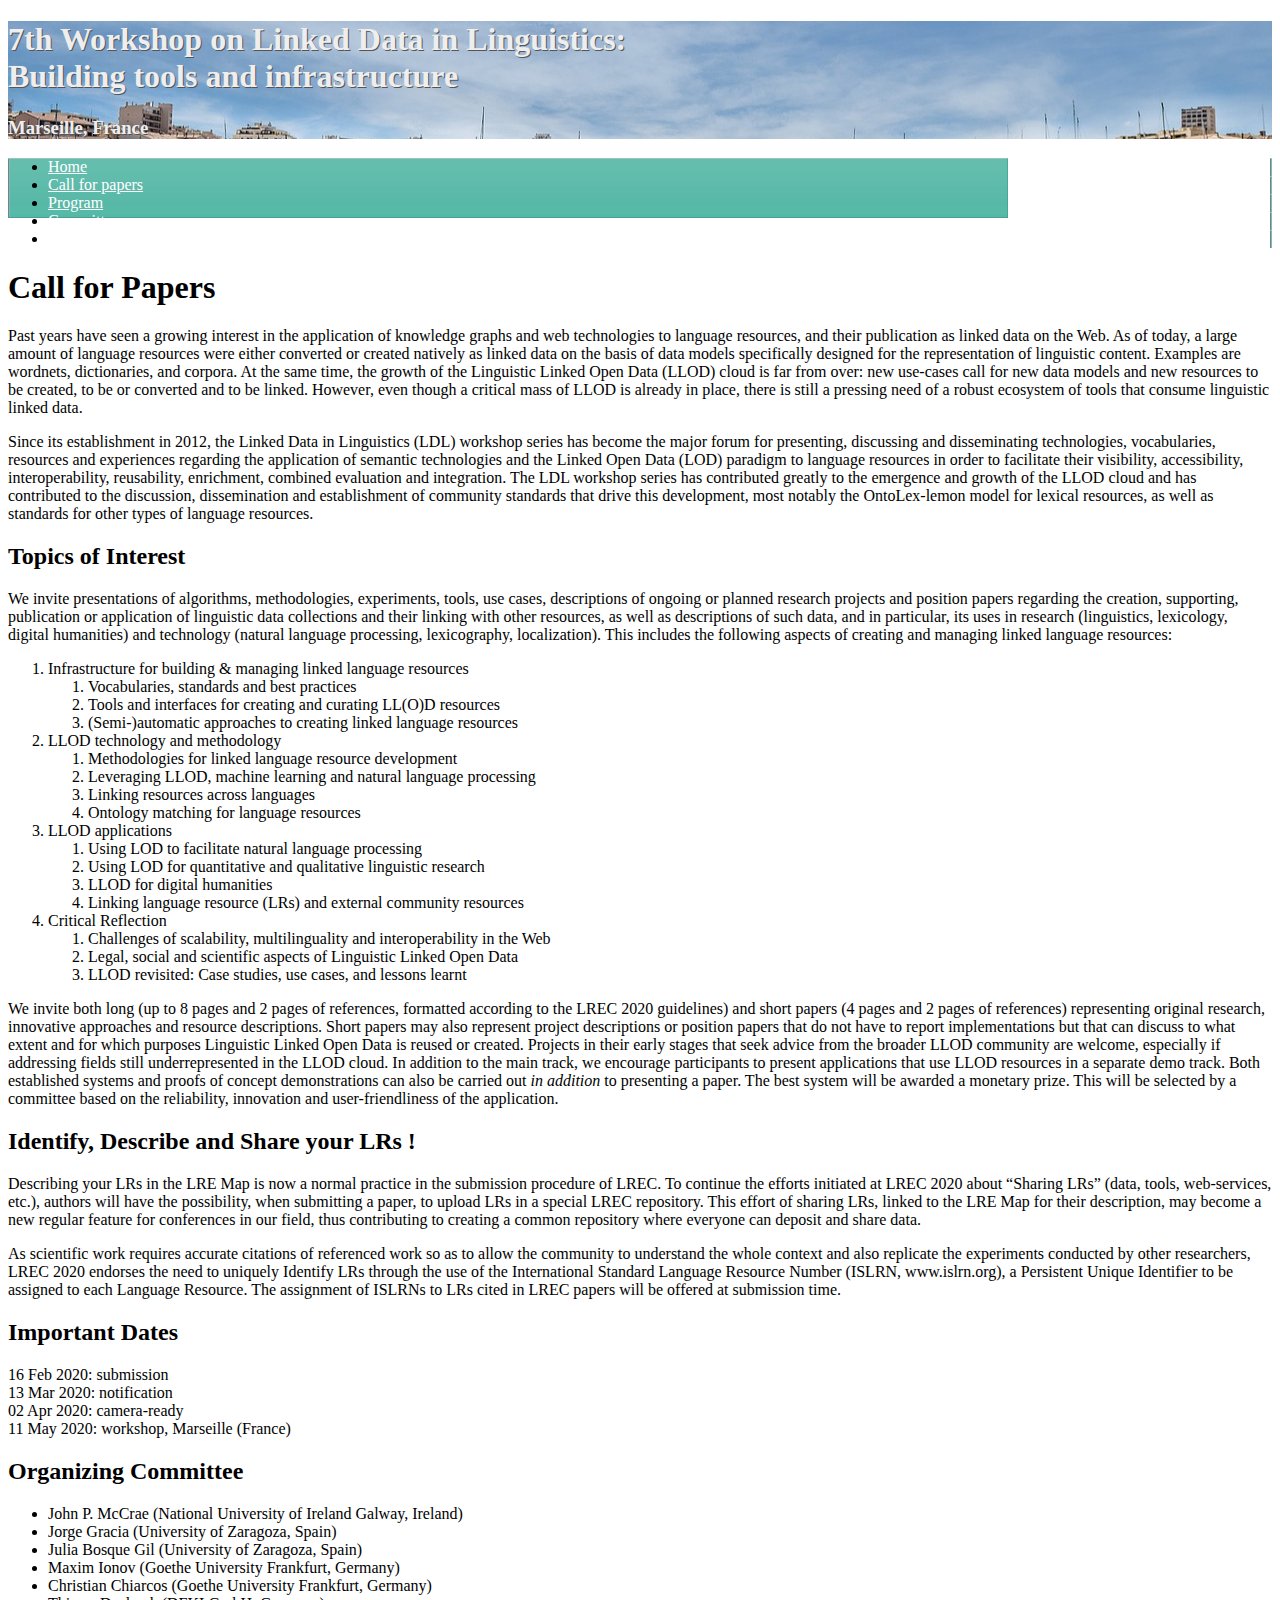
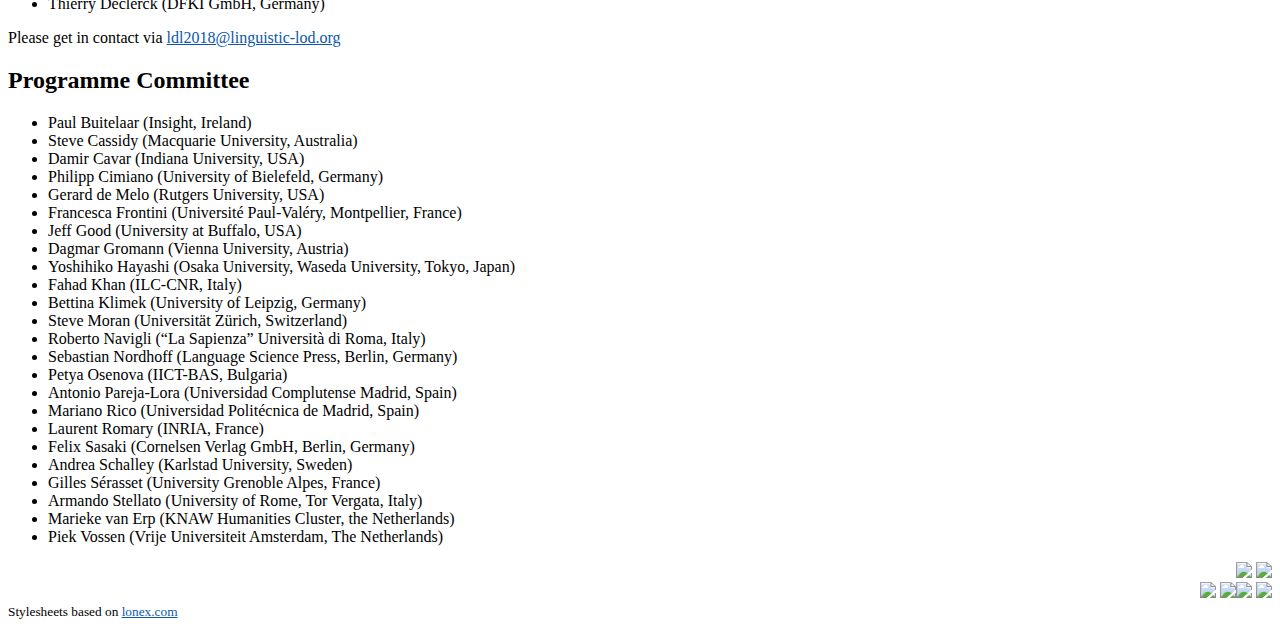
==== cfp.html @ 4725ba76 "Update website to be ready" ====
<!DOCTYPE html>
<html lang="en">
<head>
<meta http-equiv="Content-Type" content="text/html; charset=utf-8">
<link rel="stylesheet" href="css/template.css" type="text/css" />
<link rel="stylesheet" href="css/blue.css" type="text/css" />
<title>7th Workshop on Linked Data in Linguistics</title>
</head>

<body>

<div id="wrapper_fixed1">
    <div id="wrapper_shadow">
        <div id="wrapper_fixed">
            <!-- start header -->
            <div id="header">
                <div id="title"><h1>7th Workshop on Linked Data in Linguistics: <br>Building tools and infrastructure</h1>
                    <h3>Marseille, France</h3>
                </div>
                <!--<div id="search">
            <jdoc:include type="modules" name="position-0" />
        </div>-->
            </div>
            <div id="topnavi">
                <ul>
                    <li class="top_navi"><a href="index.html" class="top_navi">Home</a></li>
                    <li class="top_navi"><a href="cfp.html" class="top_navi">Call for papers</a></li>
                    <li class="top_navi"><a href="program.html" class="top_navi">Program</a></li>
                    <li class="top_navi"><a href="committee.html" class="top_navi">Committee</a></li>
                    <li class="top_navi"><a href="register.html" class="top_navi">Register</a></li>
                </ul>
            </div>
            <!-- end top menu.  -->
            <div id="main">
                <div id="maincol0">
                    <h1>Call for Papers</h1>

<p>Past years have seen a growing interest in the application of knowledge graphs and web technologies to language resources, and their publication as linked data on the Web. As of today, a large amount of language resources were either converted or created natively as linked data on the basis of data models specifically designed for the representation of linguistic content. Examples are wordnets, dictionaries, and corpora. At the same time, the growth of the Linguistic Linked Open Data (LLOD) cloud is far from over: new use-cases call for new data models and new resources to be created, to be or converted and to be linked. However, even though a critical mass of LLOD is already in place, there is still a pressing need of a robust ecosystem of tools that consume linguistic linked data. </p>

<p>Since its establishment in 2012, the Linked Data in Linguistics (LDL) workshop series has become the major forum for presenting, discussing and disseminating technologies, vocabularies, resources and experiences regarding the application of semantic technologies and the Linked Open Data (LOD) paradigm to language resources in order to facilitate their visibility, accessibility, interoperability, reusability, enrichment, combined evaluation and integration. The LDL workshop series has contributed greatly to the emergence and growth of the LLOD cloud and has contributed to the discussion, dissemination and establishment of community standards that drive this development, most notably the OntoLex-lemon model for lexical resources, as well as standards for other types of language resources. </p>

<h2 id="topicsofinterest">Topics of Interest</h2>

<p>We invite presentations of algorithms, methodologies, experiments, tools, use cases, descriptions of ongoing or planned research projects and position papers regarding the creation, supporting, publication or application of linguistic data collections and their linking with other resources, as well as descriptions of such data, and in particular, its uses in research (linguistics, lexicology, digital humanities) and technology (natural language processing, lexicography, localization). This includes the following aspects of creating and managing linked language resources:</p>

<ol>
<li>Infrastructure for building &amp; managing linked language resources
    <ol>
        <li>Vocabularies, standards and best practices</li>
        <li>Tools and interfaces for creating and curating LL(O)D resources</li>
        <li>(Semi-)automatic approaches to creating linked language resources</li>
    </ol>
</li>

<li>LLOD technology and methodology
    <ol>
        <li>Methodologies for linked language resource development</li>
        <li>Leveraging LLOD, machine learning and natural language processing</li>
        <li>Linking resources across languages</li>
        <li>Ontology matching for language resources</li>
    </ol>
</li>

<li>LLOD applications
    <ol>
        <li>Using LOD to facilitate natural language processing</li>
        <li>Using LOD for quantitative and qualitative linguistic research</li>
        <li>LLOD for digital humanities</li>
        <li>Linking language resource (LRs) and external community resources</li>
    </ol>
</li>


<li>Critical Reflection
    <ol>
        <li>Challenges of scalability, multilinguality and interoperability in the Web</li>
        <li>Legal, social and scientific aspects of Linguistic Linked Open Data</li>
        <li>LLOD revisited: Case studies, use cases, and lessons learnt</li>
    </ol>
</li>
</ol>

<p>We invite both long (up to 8 pages and 2 pages of references, formatted according to the LREC 2020 guidelines) and short papers (4 pages and 2 pages of references) representing original research, innovative approaches and resource descriptions. Short papers may also represent project descriptions or position papers that do not have to report implementations but that can discuss to what extent and for which purposes Linguistic Linked Open Data is reused or created. 
Projects in their early stages that seek advice from the broader LLOD community are welcome, especially if addressing fields still underrepresented in the LLOD cloud.
In addition to the main track, we encourage participants to present applications that use LLOD resources in a separate demo track. Both established systems and proofs of concept demonstrations can also be carried out <em>in addition</em> to presenting a paper. The best system will be awarded a monetary prize. This will be selected by a committee based on the reliability, innovation and user-friendliness of the application.</p>


<h2 id="identifydescribeandshareyourlrs">Identify, Describe and Share your LRs !</h2>

<p>Describing your LRs in the LRE Map is now a normal practice in the submission procedure of LREC. To continue the efforts initiated at LREC 2020 about “Sharing LRs” (data, tools, web-services, etc.), authors will have the possibility, when submitting a paper, to upload LRs in a special LREC repository. This effort of sharing LRs, linked to the LRE Map for their description, may become a new regular feature for conferences in our field, thus contributing to creating a common repository where everyone can deposit and share data.</p>

<p>As scientific work requires accurate citations of referenced work so as to allow the community to understand the whole context and also replicate the experiments conducted by other researchers, LREC 2020 endorses the need to uniquely Identify LRs through the use of the International Standard Language Resource Number (ISLRN, www.islrn.org), a Persistent Unique Identifier to be assigned to each Language Resource. The assignment of ISLRNs to LRs cited in LREC papers will be offered at submission time.</p>

<h2 id="importantdates">Important Dates</h2>

<p>16 Feb 2020: submission<br/>
13 Mar 2020: notification<br/>
02 Apr 2020: camera-ready<br/>
11 May 2020: workshop, Marseille (France)</p>

<h2 id="organizingcommittee">Organizing Committee</h2>

<ul>
<li>John P. McCrae (National University of Ireland Galway, Ireland)</li>
<li>Jorge Gracia (University of Zaragoza, Spain)</li>
<li>Julia Bosque Gil (University of Zaragoza, Spain)</li>
<li>Maxim Ionov (Goethe University Frankfurt, Germany)</li>
<li>Christian Chiarcos (Goethe University Frankfurt, Germany)</li>
<li>Thierry Declerck (DFKI GmbH, Germany)</li>
</ul>

<p>Please get in contact via <a href="mailto:ldl2018@linguistic-lod.org">ldl2018@linguistic-lod.org</a></p>

<h2 id="programmecommittee">Programme Committee</h2>

<ul>
    <li>Paul Buitelaar (Insight, Ireland)</li>
    <li>Steve Cassidy (Macquarie University, Australia)</li>
    <li>Damir Cavar (Indiana University, USA)</li>
    <li>Philipp Cimiano (University of Bielefeld, Germany)</li>
    <li>Gerard de Melo (Rutgers University, USA)</li>
    <li>Francesca Frontini (Université Paul-Valéry, Montpellier, France)</li>
    <li>Jeff Good (University at Buffalo, USA)</li>
    <li>Dagmar Gromann (Vienna University, Austria)</li>
    <li>Yoshihiko Hayashi (Osaka University, Waseda University, Tokyo, Japan)</li>
    <li>Fahad Khan (ILC-CNR, Italy)</li>
    <li>Bettina Klimek (University of Leipzig, Germany)</li>
    <li>Steve Moran (Universität Zürich, Switzerland)</li>
    <li>Roberto Navigli (“La Sapienza” Università di Roma, Italy)</li>
    <li>Sebastian Nordhoff (Language Science Press, Berlin, Germany)</li>
    <li>Petya Osenova (IICT-BAS, Bulgaria)</li>
    <li>Antonio Pareja-Lora (Universidad Complutense Madrid, Spain)</li>
    <li>Mariano Rico (Universidad Politécnica de Madrid, Spain)</li>
    <li>Laurent Romary (INRIA, France)</li>
    <li>Felix Sasaki (Cornelsen Verlag GmbH, Berlin, Germany)</li>
    <li>Andrea Schalley (Karlstad University, Sweden)</li>
    <li>Gilles Sérasset (University Grenoble Alpes, France)</li>
    <li>Armando Stellato (University of Rome, Tor Vergata, Italy)</li>
    <li>Marieke van Erp (KNAW Humanities Cluster, the Netherlands)</li>
    <li>Piek Vossen (Vrije Universiteit Amsterdam, The Netherlands)</li>
</ul>
                <!--<div id="search">
            <jdoc:include type="modules" name="position-0" />
        </div>-->


                </div>
            </div>
            <!-- footer and copyright -->
            <div id="footer">
                <div style="text-align:right;">
                    <a href="http://elex.is"><img height="80px" src="images/elexis_logo_color-1.png"/></a>
                    <a href="http://www.pret-a-llod.eu"><img height="80px" src="images/pret-a-llod.png"/></a>
                    <br/>
                    <a href="http://www.uni-frankfurt.de"><img height="40px" src="images/logo_goethe_universitaet.gif"/></a>
                    <a href="http://www.insight-centre.org"><img height="40px" src="images/insight.png"/><img height="40px" src="images/nuig.jpg"/></a>
                    <a href="http://www.dfki.de"><img height="40px" src="images/DFKI_Logo_e_schrift.jpg"/></a>
<!--                    <a href="https://www.unizar.es/university-zaragoza"><img height="40px" src="images/76625.jpg"/></a>
<a href="http://aksw.org/"><img height="40px" src="images/aksw.png"/></a>-->
                </div>
                <!--<small>Image by <a href="https://commons.wikimedia.org/wiki/File:Kumamoto_kakuni_ramen_by_woinary_in_Yokohama,_Kanagawa.jpg">Kakuni at WikiMedia</a></small> -->
                <small>Stylesheets based on <a href="http://www.lonex.com/">lonex.com</a></small>
            </div>
        </div>
    </div>
</div>

</body>
</html>
---- css/blue.css ----
﻿/*****************************/
/*** Core html setup stuff ***/
/*****************************/
.inputbox, .button, .login-fields input { 
	border: 1px solid #000;
	background:#1772d8;
	color:#fff; 
}
.inputbox:hover, .button:hover, .login-fields input:hover { background:#03458e; color:#fff; }

a:link, a:visited {color: #0c57ab;}
a:hover, a:active, a:focus {color: #aa0000;}

a.top_navi:link, a.top_navi:visited { color: white; }

body {background: #fff url(../images/bkg_body.gif) top left repeat-x;}
#wrapper_shadow {background: url(../images/bkg_body_shadow.png) top center repeat-y;}
body, td, div, p {color: #000;}

/*****************************************/
/*** Template specific layout elements ***/
/*****************************************/
#header{background: url(../images/marseille-2293773_1280.jpg) top left no-repeat;}
#title {color: #eee; text-shadow:1px 1px #555;}

/**********************/
/*** Top Navigation ***/
/**********************/
#topnavi {background: url(../images/bkg_topnavi.png) top left no-repeat;}
#topnavi ul {background: url(../images/bkg_but_separator.gif) top left no-repeat;}
#topnavi ul li {background: url(../images/bkg_but_separator.gif) top right no-repeat;}
#topnavi ul li a {}
#topnavi ul li a span{color: #fff; background: url(../images/bkg_but.jpg) top right repeat-x;}
#topnavi ul li a:hover, #topnavi li#current a {}
#topnavi ul li a:hover span, #topnavi li#current a span{color: #000; background: url(../images/bkg_but.jpg) bottom right repeat-x;}

/**********************/
/*** User 4 (Search menu) ***/
/**********************/
#search {background: url(../images/bkg_search.png) top left no-repeat;}
#search div.search .inputbox{
	border: none;
	background:transparent;
	color:#000;
}

/**********************/
/*** Top (Newsflash) ***/
/**********************/
/**********************/
/*** Main Body ***/
/**********************/
#main {}
/**********************/
/*** Left Column ***/
/**********************/
#leftcol h3{
	color: #fff;
	text-shadow:1px 1px #000;
	background: url(../images/bkg_sidetitle.jpg) top left no-repeat;
}

#leftcol div.module_menu div div, #leftcol div.module div div, #leftcol div.moduletable_menu div div, #leftcol div.moduletable div div{
}
#leftcol div.module_menu div div div, #leftcol div.module div div div, #leftcol div.moduletable_menu div div div, #leftcol div.moduletable div div div{
}
#leftcol div.module_menu div div div div, #leftcol div.module div div div div, #leftcol div.moduletable_menu div div div div, #leftcol div.moduletable div div div div {background: transparent;}
#leftcol div.module_menu , #leftcol div.module, #leftcol div.moduletable, #leftcol div.moduletable_menu {
} 

#leftcol a:link, #leftcol a:visited {color:#0c57ab;}
#leftcol a:hover, #leftcol a:active {color:#aa0000;}

/**********************/
/*** Right Column ***/
/**********************/
#rightcol h3{
	color: #fff;
	text-shadow:1px 1px #000;
	background: url(../images/bkg_sidetitle.jpg) top left no-repeat;
}

#rightcol div.module_menu div div, #rightcol div.module div div, #rightcol div.moduletable_menu div div, #rightcol div.moduletable div div{
}
#rightcol div.module_menu div div div, #rightcol div.module div div div, #rightcol div.moduletable_menu div div div, #rightcol div.moduletable div div div{
}
#rightcol div.module_menu div div div div, #rightcol div.module div div div div, #rightcol div.moduletable_menu div div div div, #rightcol div.moduletable div div div div {background: transparent;}
#rightcol div.module_menu , #rightcol div.module, #rightcol div.moduletable, #rightcol div.moduletable_menu {
} 

#rightcol a:link, #rightcol a:visited {color:#0c57ab;}
#rightcol a:hover, #rightcol a:active {color:#aa0000;}

/******************************************************************/
/* Controls Link Icon appearance in side modules */
/******************************************************************/
#leftcol ul.menu li a,
#leftcol ul.menu li ul li a,
#rightcol ul.menu li a,
#rightcol ul.menu li ul li a,
#leftcol ul#mainlevel li a,
#leftcol ul#mainlevel li ul li a,
#leftcol ul.mostread li a,
#rightcol ul.mostread li a,
#leftcol ul.latestnews li a,
#rightcol ul.latestnews li a,
#leftcol .moduletable ul li a,
#rightcol .moduletable ul li a {
}

#leftcol ul.menu li a:hover,
#leftcol ul.menu li.current a,
#leftcol ul.menu li ul li a:hover,
#rightcol ul.menu li a:hover,
#rightcol ul.menu li.current a,
#rightcol ul.menu li ul li a:hover,
#leftcol ul#mainlevel li a:hover,
#leftcol ul#mainlevel li a#active_menu,
#leftcol ul#mainlevel li ul li a:hover,
#leftcol ul.mostread li a:hover,
#rightcol ul.mostread li a:hover,
#leftcol ul.latestnews li a:hover,
#rightcol ul.latestnews li a:hover,
#leftcol .moduletable ul li a:hover,
#rightcol .moduletable ul li a:hover {
	background: #b3d7ff;
	-moz-border-radius: 6px;
	border-radius: 6px;
}

/**********************/
/*** Main Content Menu ***/
/**********************/
#maincol_body h2 {color: #0c57aa;}
#maincol_body h3 {color: #000;}

#pathway div.breadcrumbs{}
#pathway div.breadcrumbs a{}

/*** Controls publishing information: date, writer and hits ***/
.article-info {color:#394850;}

/*** Controls page navigation***/
div.pagenavcounter{color:#394850;}

.readmore a {
	color:#fff;
	text-shadow:1px 1px #000;
	background: url(../images/bkg_readmore.gif) left no-repeat; 
}

/******************/
/***  Footer  ***/
/******************/
#footer{
	background: url(../images/bkg_copy.jpg) top left repeat-x; 
}
#footer h3{
	color:#000;
	text-shadow:1px 1px #78a3d3;
}
#footer p {
	color:#000;
}

#footer a:link, #footer a:visited {color:#0c57ab;}
#footer a:hover, #footer a:active {color:#aa0000;}
/******************/
/***  Copyright  ***/
/******************/

#copyright {
}
#copyright, #copyright div {
	color:#484848;
}

#copyright a:link, #copyright a:active, #copyright a:visited {
	color:#0d5aaf;
}

td {
    vertical-align:top;
}
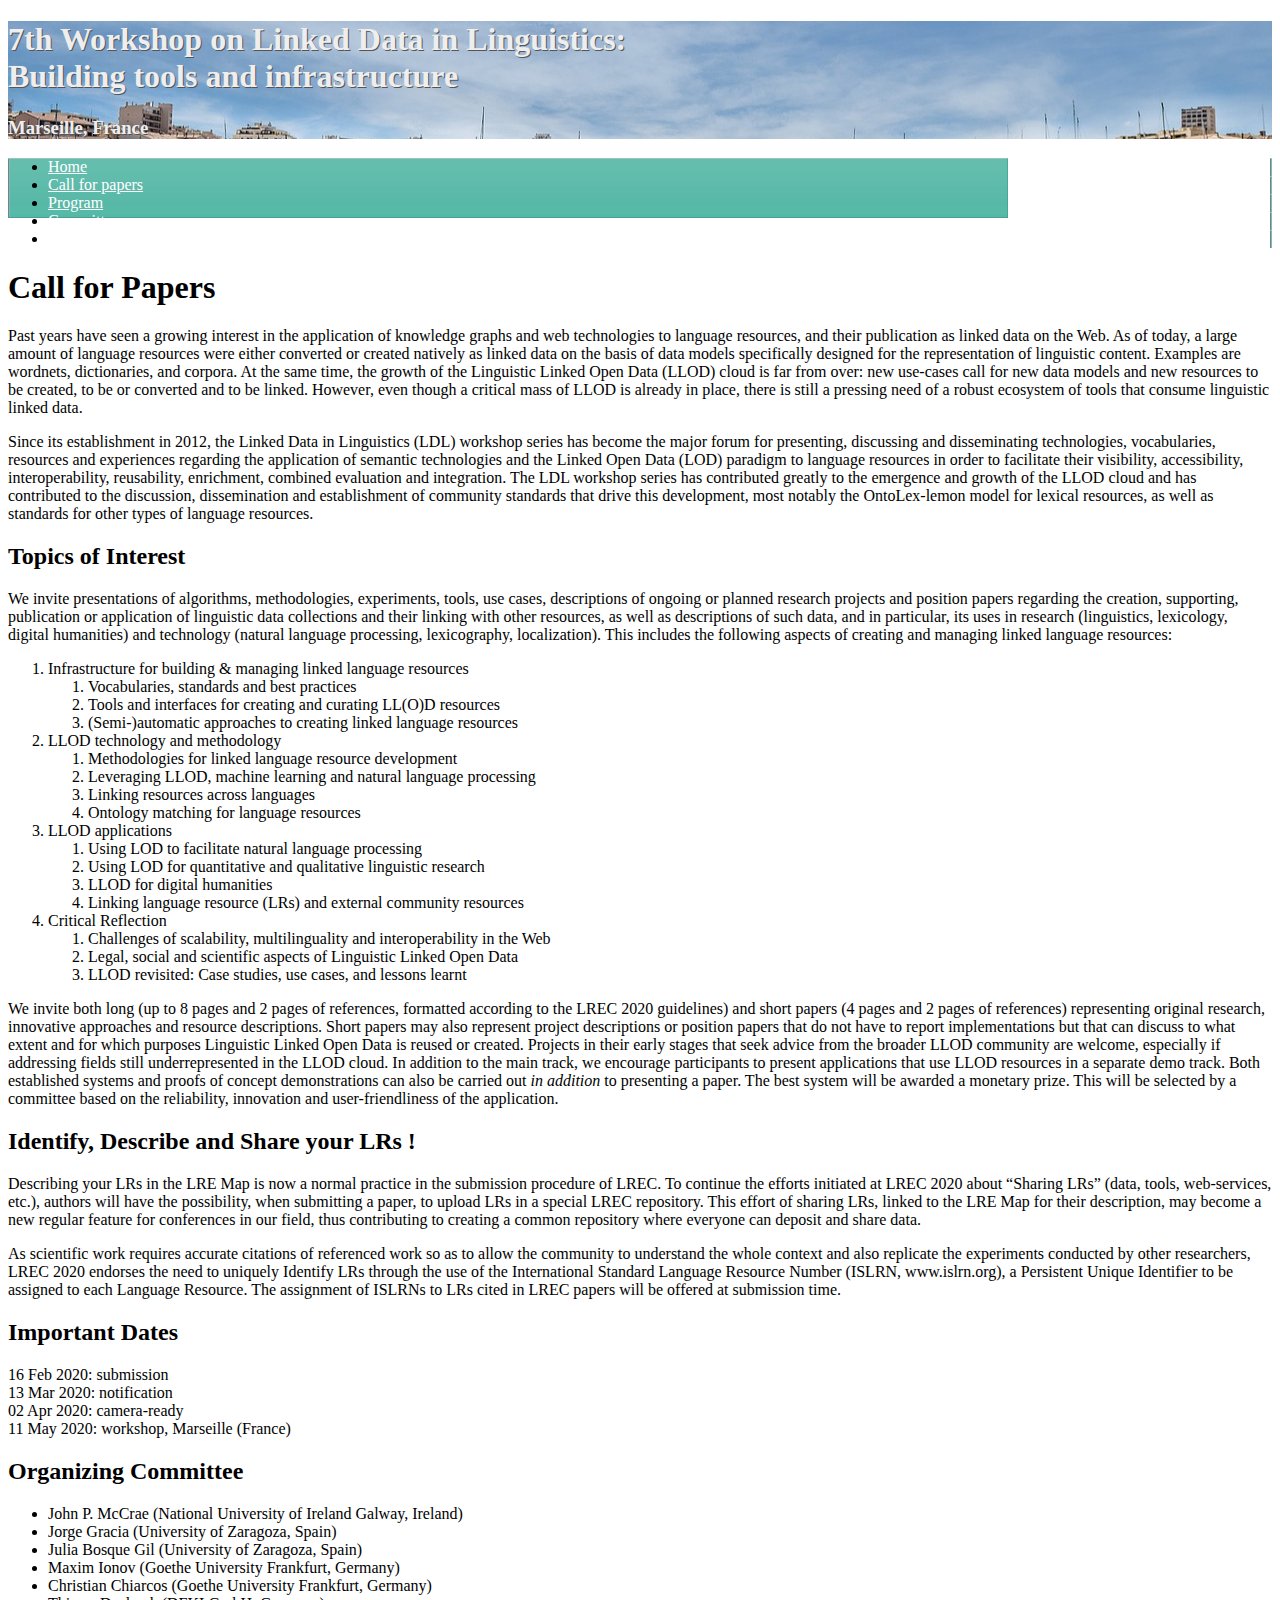
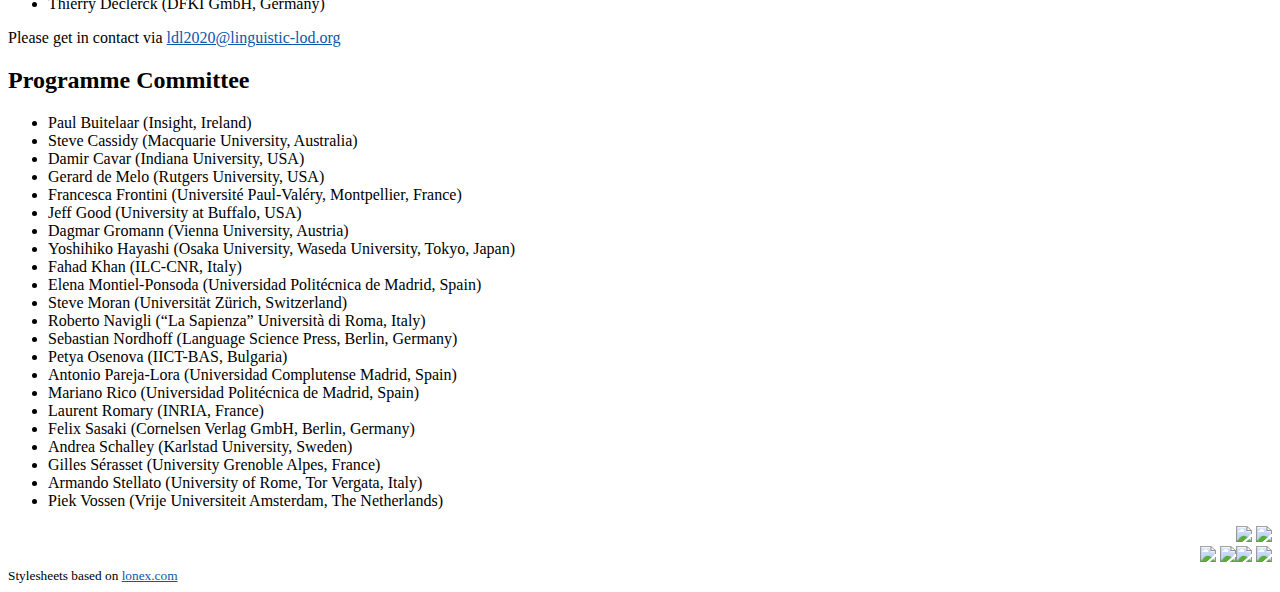
==== commit 775b668f: "Fixing the year" ====
--- a/cfp.html
+++ b/cfp.html
@@ -109,7 +109,7 @@
 <li>Thierry Declerck (DFKI GmbH, Germany)</li>
 </ul>
 
-<p>Please get in contact via <a href="mailto:ldl2018@linguistic-lod.org">ldl2018@linguistic-lod.org</a></p>
+<p>Please get in contact via <a href="mailto:ldl2020@linguistic-lod.org">ldl2020@linguistic-lod.org</a></p>
 
 <h2 id="programmecommittee">Programme Committee</h2>
 
@@ -117,14 +117,15 @@
     <li>Paul Buitelaar (Insight, Ireland)</li>
     <li>Steve Cassidy (Macquarie University, Australia)</li>
     <li>Damir Cavar (Indiana University, USA)</li>
-    <li>Philipp Cimiano (University of Bielefeld, Germany)</li>
+    <!--<li>Philipp Cimiano (University of Bielefeld, Germany)</li>-->
     <li>Gerard de Melo (Rutgers University, USA)</li>
     <li>Francesca Frontini (Université Paul-Valéry, Montpellier, France)</li>
     <li>Jeff Good (University at Buffalo, USA)</li>
     <li>Dagmar Gromann (Vienna University, Austria)</li>
     <li>Yoshihiko Hayashi (Osaka University, Waseda University, Tokyo, Japan)</li>
     <li>Fahad Khan (ILC-CNR, Italy)</li>
-    <li>Bettina Klimek (University of Leipzig, Germany)</li>
+    <!--<li>Bettina Klimek (University of Leipzig, Germany)</li>-->
+    <li>Elena Montiel-Ponsoda (Universidad Politécnica de Madrid, Spain)</li>
     <li>Steve Moran (Universität Zürich, Switzerland)</li>
     <li>Roberto Navigli (“La Sapienza” Università di Roma, Italy)</li>
     <li>Sebastian Nordhoff (Language Science Press, Berlin, Germany)</li>
@@ -136,7 +137,7 @@
     <li>Andrea Schalley (Karlstad University, Sweden)</li>
     <li>Gilles Sérasset (University Grenoble Alpes, France)</li>
     <li>Armando Stellato (University of Rome, Tor Vergata, Italy)</li>
-    <li>Marieke van Erp (KNAW Humanities Cluster, the Netherlands)</li>
+    <!--<li>Marieke van Erp (KNAW Humanities Cluster, the Netherlands)</li>-->
     <li>Piek Vossen (Vrije Universiteit Amsterdam, The Netherlands)</li>
 </ul>
                 <!--<div id="search">
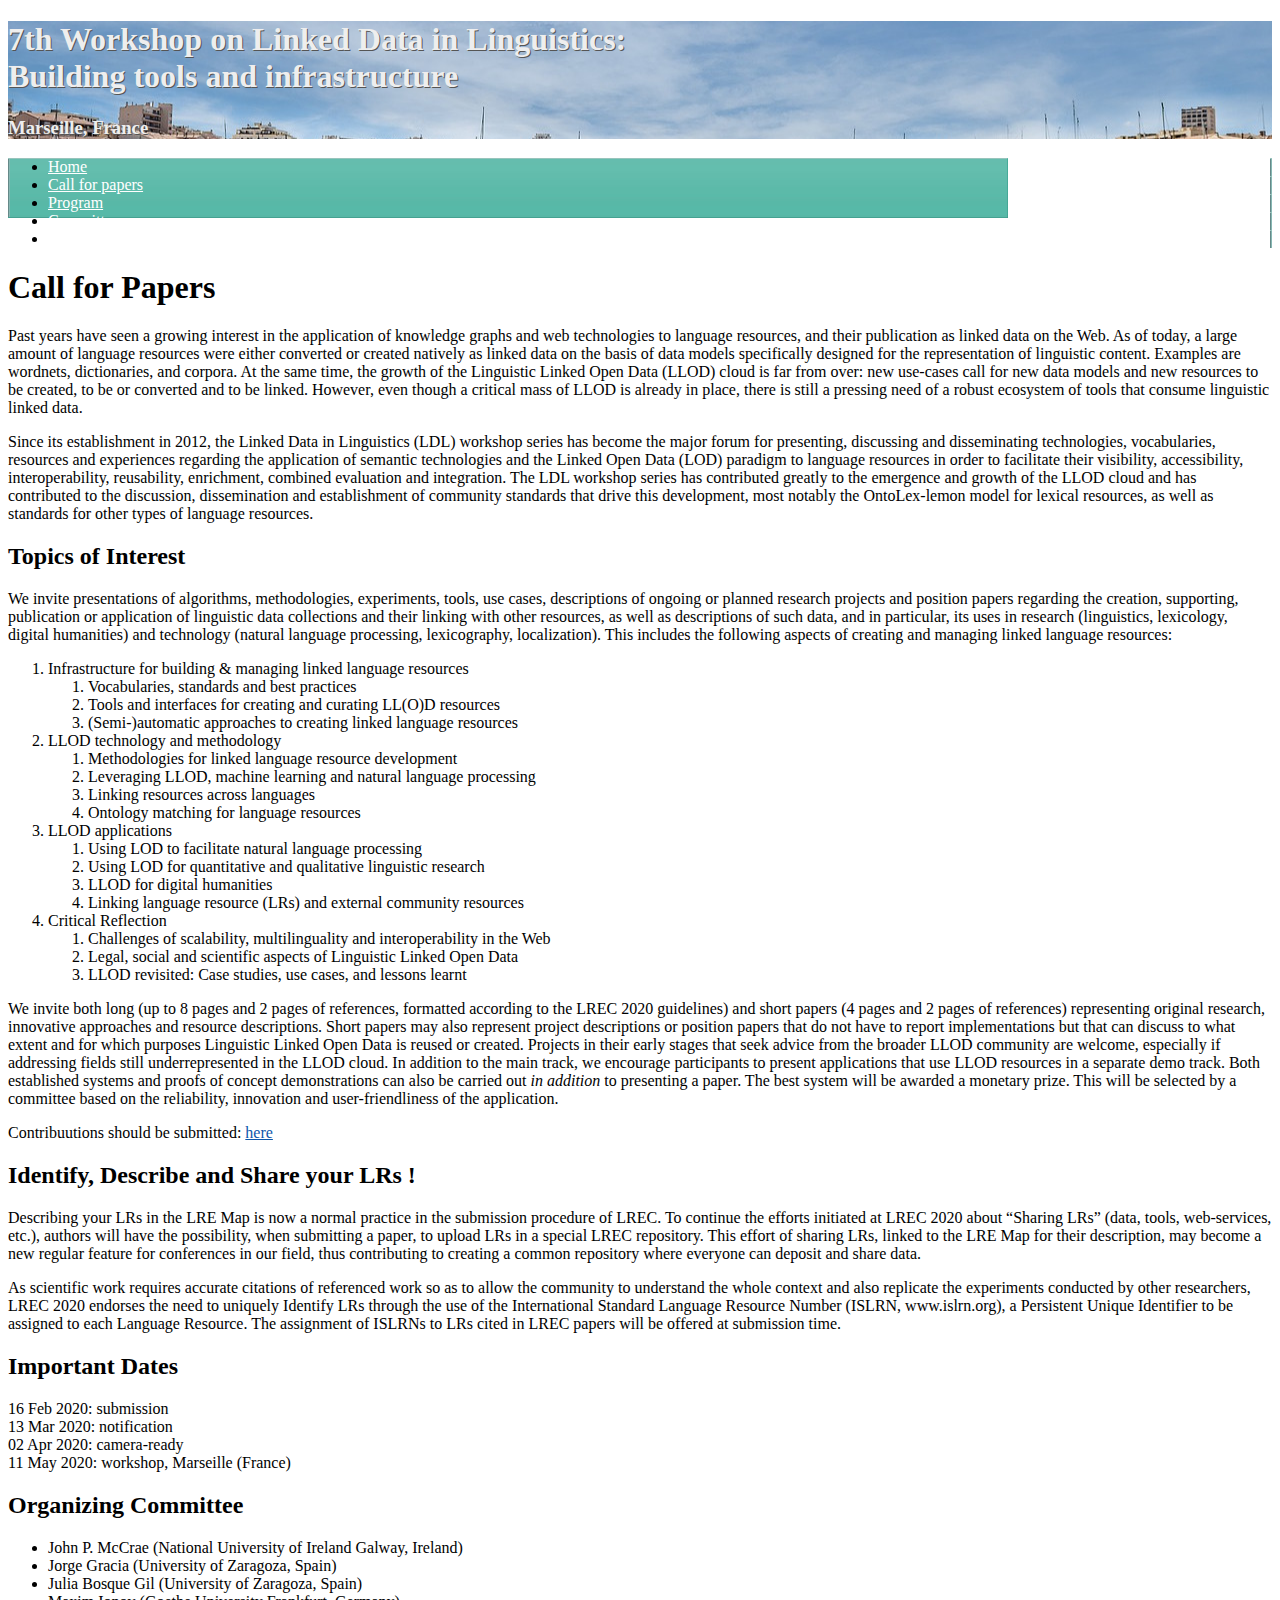
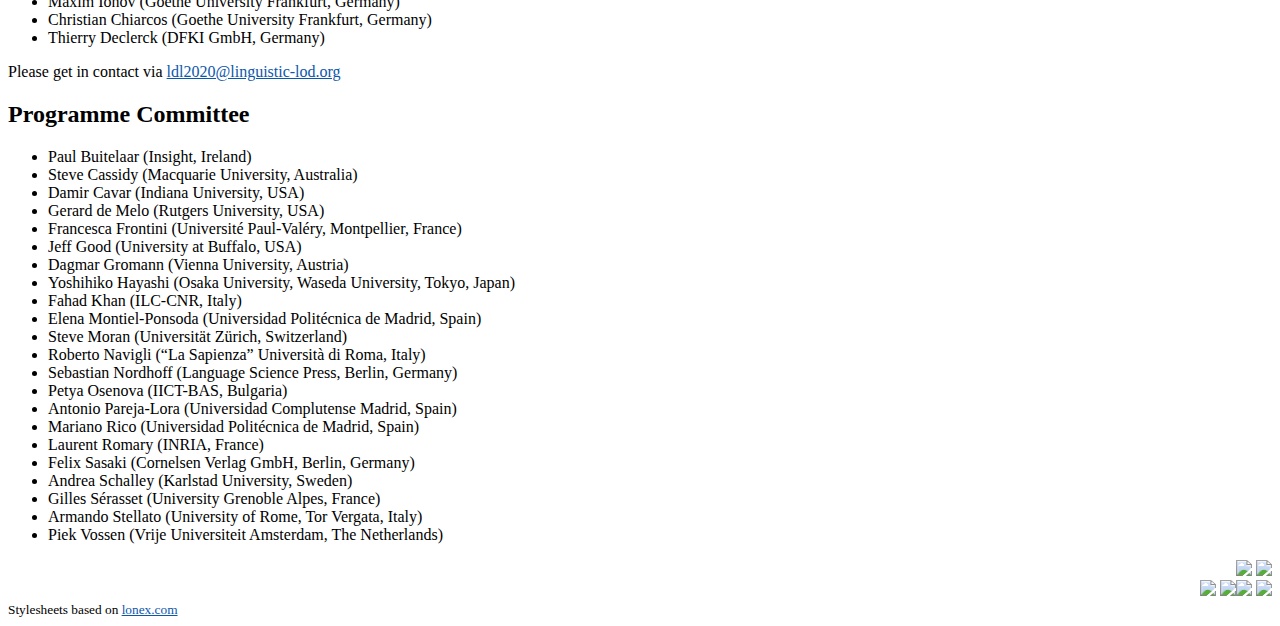
==== commit c066efe8: "Update cfp.html" ====
--- a/cfp.html
+++ b/cfp.html
@@ -83,7 +83,7 @@
 <p>We invite both long (up to 8 pages and 2 pages of references, formatted according to the LREC 2020 guidelines) and short papers (4 pages and 2 pages of references) representing original research, innovative approaches and resource descriptions. Short papers may also represent project descriptions or position papers that do not have to report implementations but that can discuss to what extent and for which purposes Linguistic Linked Open Data is reused or created. 
 Projects in their early stages that seek advice from the broader LLOD community are welcome, especially if addressing fields still underrepresented in the LLOD cloud.
 In addition to the main track, we encourage participants to present applications that use LLOD resources in a separate demo track. Both established systems and proofs of concept demonstrations can also be carried out <em>in addition</em> to presenting a paper. The best system will be awarded a monetary prize. This will be selected by a committee based on the reliability, innovation and user-friendliness of the application.</p>
-
+<p>Contribuutions should be submitted: <a href="https://www.softconf.com/lrec2020/LDL2020/">here</a></p>
 
 <h2 id="identifydescribeandshareyourlrs">Identify, Describe and Share your LRs !</h2>
 
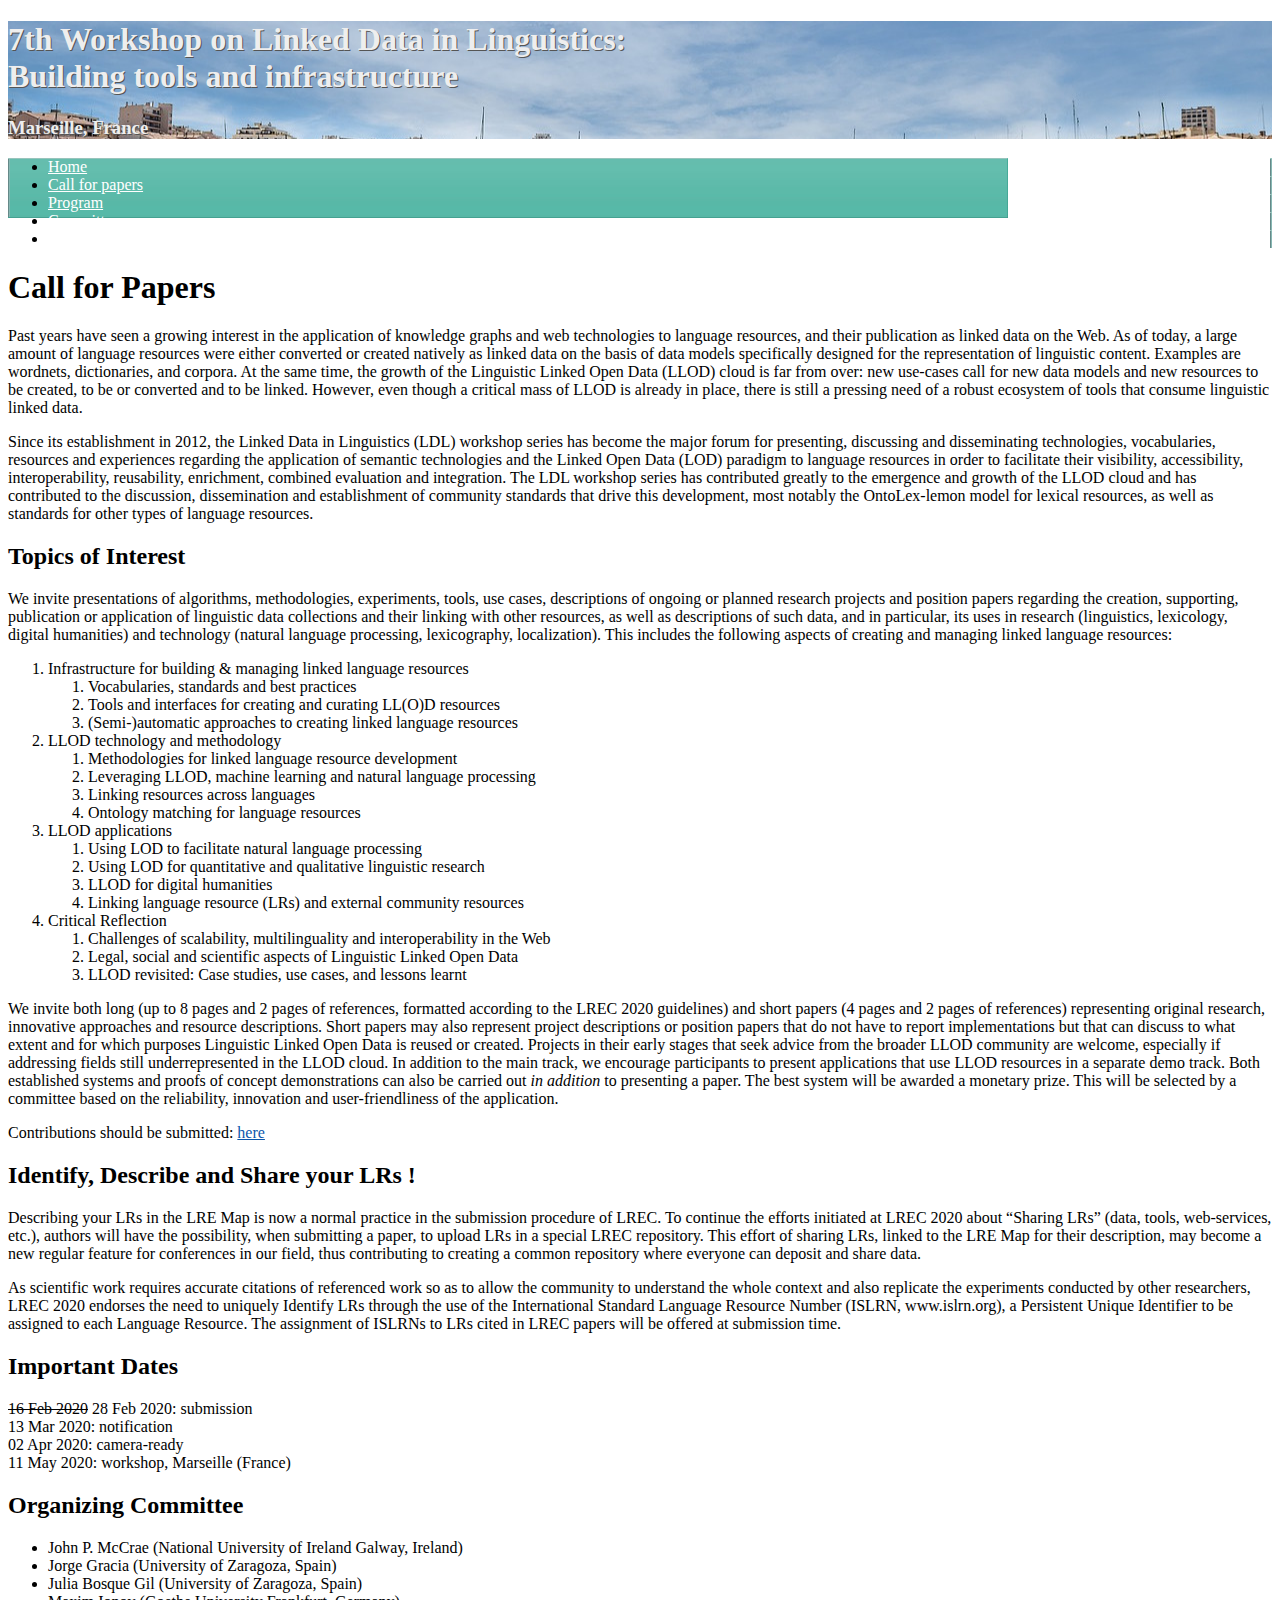
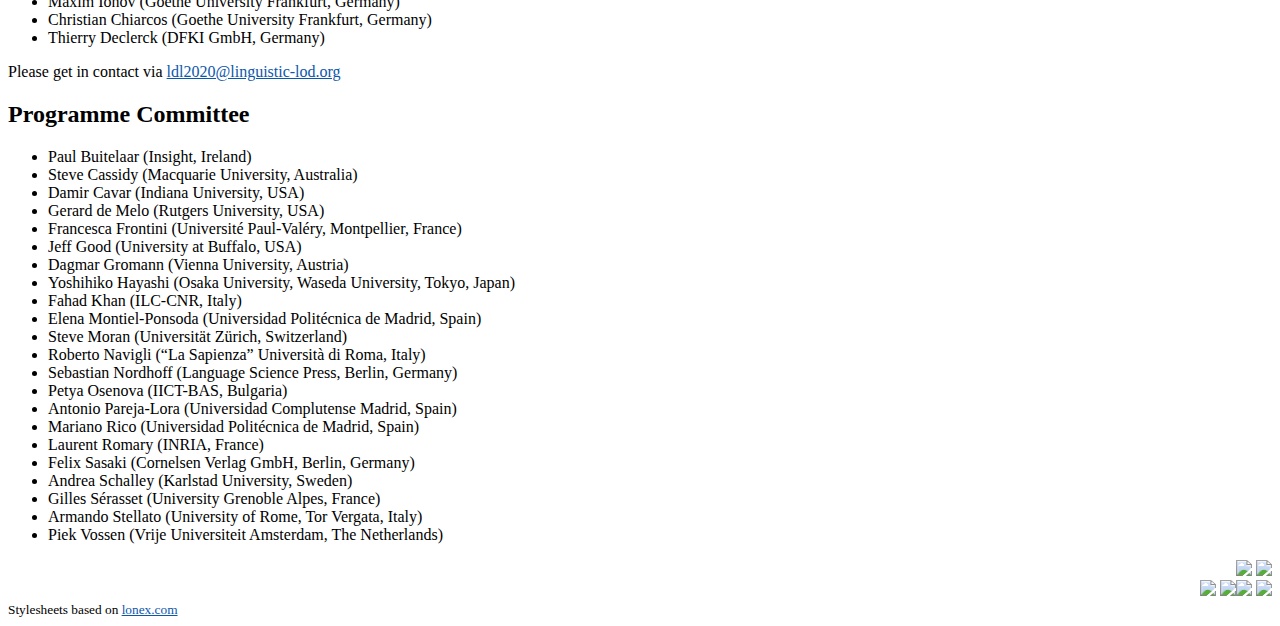
==== commit fc645443: "Update submission date" ====
--- a/cfp.html
+++ b/cfp.html
@@ -83,7 +83,7 @@
 <p>We invite both long (up to 8 pages and 2 pages of references, formatted according to the LREC 2020 guidelines) and short papers (4 pages and 2 pages of references) representing original research, innovative approaches and resource descriptions. Short papers may also represent project descriptions or position papers that do not have to report implementations but that can discuss to what extent and for which purposes Linguistic Linked Open Data is reused or created. 
 Projects in their early stages that seek advice from the broader LLOD community are welcome, especially if addressing fields still underrepresented in the LLOD cloud.
 In addition to the main track, we encourage participants to present applications that use LLOD resources in a separate demo track. Both established systems and proofs of concept demonstrations can also be carried out <em>in addition</em> to presenting a paper. The best system will be awarded a monetary prize. This will be selected by a committee based on the reliability, innovation and user-friendliness of the application.</p>
-<p>Contribuutions should be submitted: <a href="https://www.softconf.com/lrec2020/LDL2020/">here</a></p>
+<p>Contributions should be submitted: <a href="https://www.softconf.com/lrec2020/LDL2020/">here</a></p>
 
 <h2 id="identifydescribeandshareyourlrs">Identify, Describe and Share your LRs !</h2>
 
@@ -93,7 +93,7 @@
 
 <h2 id="importantdates">Important Dates</h2>
 
-<p>16 Feb 2020: submission<br/>
+<p><s>16 Feb 2020</s> 28 Feb 2020: submission<br/>
 13 Mar 2020: notification<br/>
 02 Apr 2020: camera-ready<br/>
 11 May 2020: workshop, Marseille (France)</p>
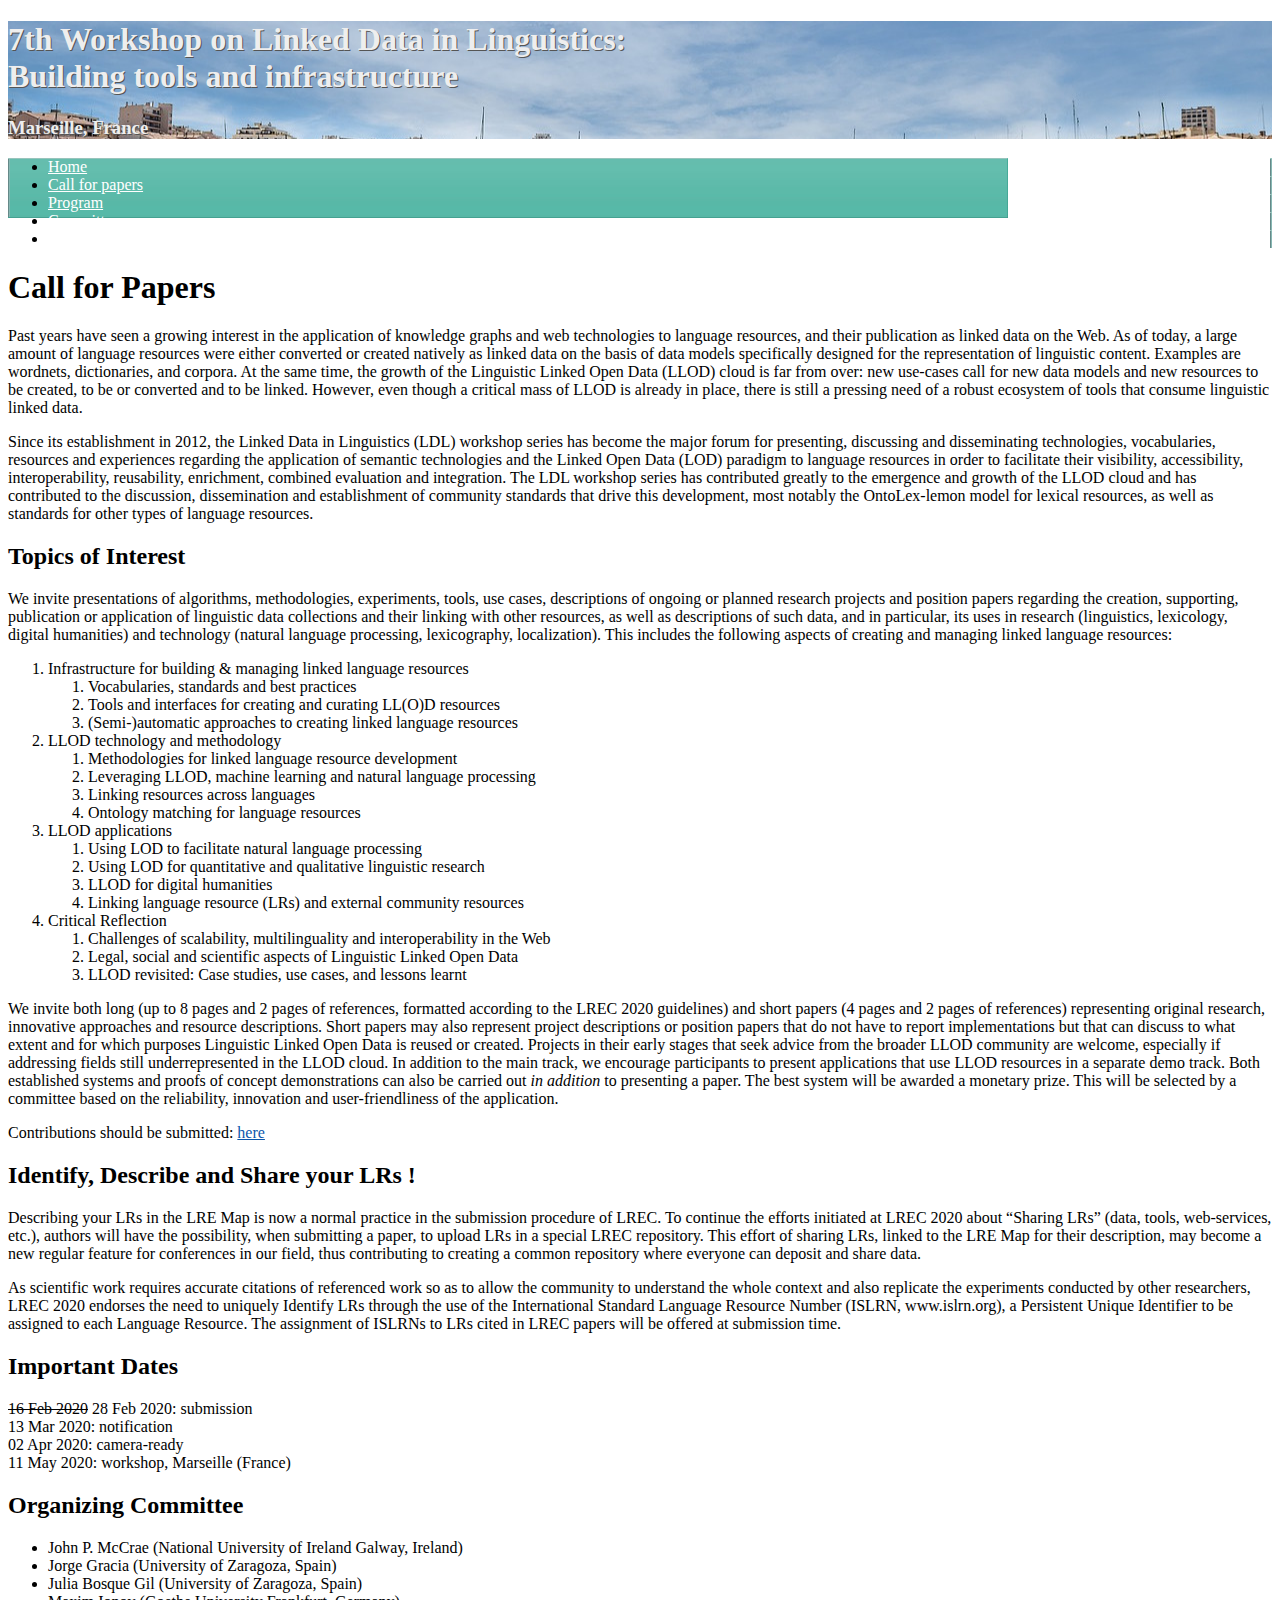
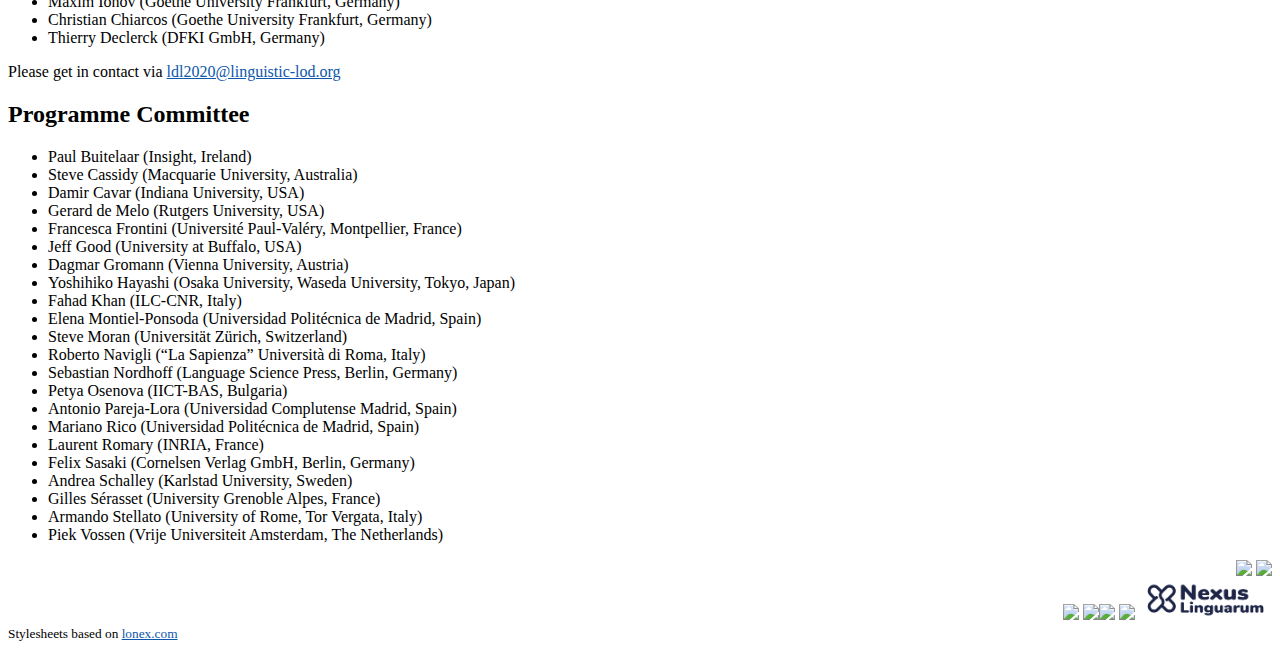
==== commit 16f5e4fc: "Add NexusLinguarum image" ====
--- a/cfp.html
+++ b/cfp.html
@@ -156,6 +156,7 @@
                     <a href="http://www.uni-frankfurt.de"><img height="40px" src="images/logo_goethe_universitaet.gif"/></a>
                     <a href="http://www.insight-centre.org"><img height="40px" src="images/insight.png"/><img height="40px" src="images/nuig.jpg"/></a>
                     <a href="http://www.dfki.de"><img height="40px" src="images/DFKI_Logo_e_schrift.jpg"/></a>
+                    <a href="https://nexuslinguarum.eu/"><img height="40px" src="images/nexus_linguarum.png"/></a>
 <!--                    <a href="https://www.unizar.es/university-zaragoza"><img height="40px" src="images/76625.jpg"/></a>
 <a href="http://aksw.org/"><img height="40px" src="images/aksw.png"/></a>-->
                 </div>
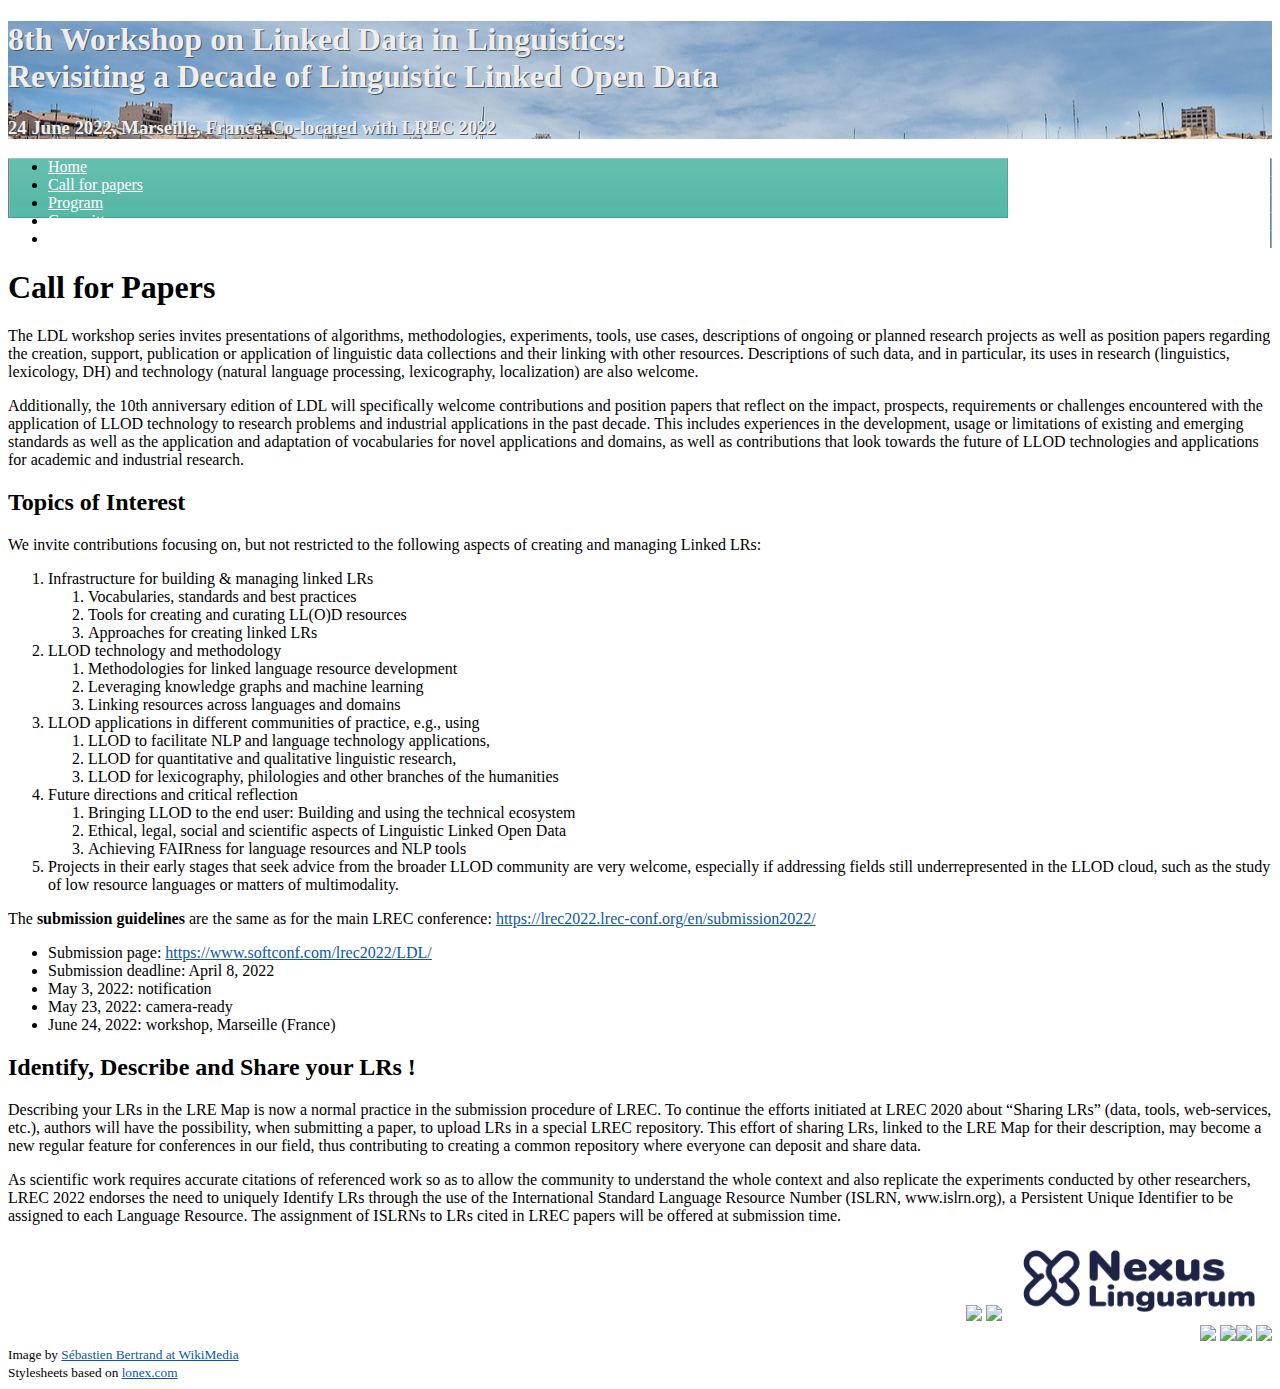
==== commit 39609de2: "Add changes from Thierry" ====
--- a/cfp.html
+++ b/cfp.html
@@ -4,7 +4,7 @@
 <meta http-equiv="Content-Type" content="text/html; charset=utf-8">
 <link rel="stylesheet" href="css/template.css" type="text/css" />
 <link rel="stylesheet" href="css/blue.css" type="text/css" />
-<title>7th Workshop on Linked Data in Linguistics</title>
+<title>8th Workshop on Linked Data in Linguistics</title>
 </head>
 
 <body>
@@ -14,8 +14,8 @@
         <div id="wrapper_fixed">
             <!-- start header -->
             <div id="header">
-                <div id="title"><h1>7th Workshop on Linked Data in Linguistics: <br>Building tools and infrastructure</h1>
-                    <h3>Marseille, France</h3>
+                <div id="title"><h1>8th Workshop on Linked Data in Linguistics: <br>Revisiting a Decade of Linguistic Linked Open Data</h1>
+                    <h3>24 June 2022, Marseille, France. Co-located with LREC 2022</h3>
                 </div>
                 <!--<div id="search">
             <jdoc:include type="modules" name="position-0" />
@@ -34,115 +34,65 @@
             <div id="main">
                 <div id="maincol0">
                     <h1>Call for Papers</h1>
+<P>The LDL workshop series invites presentations of algorithms, methodologies, experiments, tools, use cases, descriptions of ongoing or planned research projects as well as position papers regarding the creation, support, publication or application of linguistic data collections and their linking with other resources. Descriptions of such data, and in particular, its uses in research (linguistics, lexicology, DH) and technology (natural language processing, lexicography, localization) are also welcome.</p> 
 
-<p>Past years have seen a growing interest in the application of knowledge graphs and web technologies to language resources, and their publication as linked data on the Web. As of today, a large amount of language resources were either converted or created natively as linked data on the basis of data models specifically designed for the representation of linguistic content. Examples are wordnets, dictionaries, and corpora. At the same time, the growth of the Linguistic Linked Open Data (LLOD) cloud is far from over: new use-cases call for new data models and new resources to be created, to be or converted and to be linked. However, even though a critical mass of LLOD is already in place, there is still a pressing need of a robust ecosystem of tools that consume linguistic linked data. </p>
-
-<p>Since its establishment in 2012, the Linked Data in Linguistics (LDL) workshop series has become the major forum for presenting, discussing and disseminating technologies, vocabularies, resources and experiences regarding the application of semantic technologies and the Linked Open Data (LOD) paradigm to language resources in order to facilitate their visibility, accessibility, interoperability, reusability, enrichment, combined evaluation and integration. The LDL workshop series has contributed greatly to the emergence and growth of the LLOD cloud and has contributed to the discussion, dissemination and establishment of community standards that drive this development, most notably the OntoLex-lemon model for lexical resources, as well as standards for other types of language resources. </p>
+<p>Additionally, the 10th anniversary edition of LDL will specifically welcome contributions and position papers that reflect on the impact, prospects, requirements or challenges encountered with the application of LLOD technology to research problems and industrial applications in the past decade. This includes experiences in the development, usage or limitations of existing and emerging standards as well as the application and adaptation of vocabularies for novel applications and domains, as well as contributions that look towards the future of LLOD technologies and applications for academic and industrial research.</p>
 
 <h2 id="topicsofinterest">Topics of Interest</h2>
-
-<p>We invite presentations of algorithms, methodologies, experiments, tools, use cases, descriptions of ongoing or planned research projects and position papers regarding the creation, supporting, publication or application of linguistic data collections and their linking with other resources, as well as descriptions of such data, and in particular, its uses in research (linguistics, lexicology, digital humanities) and technology (natural language processing, lexicography, localization). This includes the following aspects of creating and managing linked language resources:</p>
-
+<p>We invite contributions focusing on, but not restricted to the following aspects of creating and managing Linked LRs:</p>
 <ol>
-<li>Infrastructure for building &amp; managing linked language resources
-    <ol>
-        <li>Vocabularies, standards and best practices</li>
-        <li>Tools and interfaces for creating and curating LL(O)D resources</li>
-        <li>(Semi-)automatic approaches to creating linked language resources</li>
-    </ol>
+<li>Infrastructure for building & managing linked LRs
+	<ol>
+		<li>Vocabularies, standards and best practices</li>
+		<li>Tools for creating and curating LL(O)D resources</li>
+		<li>Approaches for creating linked LRs</li>
+	</ol>
 </li>
 
 <li>LLOD technology and methodology
-    <ol>
-        <li>Methodologies for linked language resource development</li>
-        <li>Leveraging LLOD, machine learning and natural language processing</li>
-        <li>Linking resources across languages</li>
-        <li>Ontology matching for language resources</li>
-    </ol>
+	<ol>
+		<li>Methodologies for linked language resource development</li>
+		<li>Leveraging knowledge graphs and machine learning</li>
+		<li>Linking resources across languages and domains</li>
+	</ol>
 </li>
 
-<li>LLOD applications
-    <ol>
-        <li>Using LOD to facilitate natural language processing</li>
-        <li>Using LOD for quantitative and qualitative linguistic research</li>
-        <li>LLOD for digital humanities</li>
-        <li>Linking language resource (LRs) and external community resources</li>
-    </ol>
+<li>LLOD applications in different communities of practice, e.g., using
+	<ol>
+		<li>LLOD to facilitate NLP and language technology applications,</li>
+		<li>LLOD for quantitative and qualitative linguistic research,</li>
+		<li>LLOD for lexicography, philologies and other branches of the humanities</li>
+	</ol>
 </li>
 
+<li>
+Future directions and critical reflection
+	<ol>
+		<li>Bringing LLOD to the end user: Building and using the technical ecosystem</li>
+		<li>Ethical, legal, social and scientific aspects of Linguistic Linked Open Data</li>
+		<li>Achieving FAIRness for language resources and NLP tools</li>
+	</ol>
+</li>
 
-<li>Critical Reflection
-    <ol>
-        <li>Challenges of scalability, multilinguality and interoperability in the Web</li>
-        <li>Legal, social and scientific aspects of Linguistic Linked Open Data</li>
-        <li>LLOD revisited: Case studies, use cases, and lessons learnt</li>
-    </ol>
+<li>
+Projects in their early stages that seek advice from the broader LLOD community are very welcome, especially if addressing fields still underrepresented in the LLOD cloud, such as the study of low resource languages or matters of multimodality.
 </li>
 </ol>
 
-<p>We invite both long (up to 8 pages and 2 pages of references, formatted according to the LREC 2020 guidelines) and short papers (4 pages and 2 pages of references) representing original research, innovative approaches and resource descriptions. Short papers may also represent project descriptions or position papers that do not have to report implementations but that can discuss to what extent and for which purposes Linguistic Linked Open Data is reused or created. 
-Projects in their early stages that seek advice from the broader LLOD community are welcome, especially if addressing fields still underrepresented in the LLOD cloud.
-In addition to the main track, we encourage participants to present applications that use LLOD resources in a separate demo track. Both established systems and proofs of concept demonstrations can also be carried out <em>in addition</em> to presenting a paper. The best system will be awarded a monetary prize. This will be selected by a committee based on the reliability, innovation and user-friendliness of the application.</p>
-<p>Contributions should be submitted: <a href="https://www.softconf.com/lrec2020/LDL2020/">here</a></p>
+<p>The <b>submission guidelines</b> are the same as for the main LREC conference: <a href="https://lrec2022.lrec-conf.org/en/submission2022/">https://lrec2022.lrec-conf.org/en/submission2022/</a>
+<ul>
+<li>Submission page: <a href="https://www.softconf.com/lrec2022/LDL/">https://www.softconf.com/lrec2022/LDL/</a></li>
+<li>Submission deadline: April 8, 2022</li>
+<li>May 3, 2022: notification
+<li>May 23, 2022: camera-ready
+<li>June 24, 2022: workshop, Marseille (France)
+</ul></p>
 
 <h2 id="identifydescribeandshareyourlrs">Identify, Describe and Share your LRs !</h2>
 
 <p>Describing your LRs in the LRE Map is now a normal practice in the submission procedure of LREC. To continue the efforts initiated at LREC 2020 about “Sharing LRs” (data, tools, web-services, etc.), authors will have the possibility, when submitting a paper, to upload LRs in a special LREC repository. This effort of sharing LRs, linked to the LRE Map for their description, may become a new regular feature for conferences in our field, thus contributing to creating a common repository where everyone can deposit and share data.</p>
 
-<p>As scientific work requires accurate citations of referenced work so as to allow the community to understand the whole context and also replicate the experiments conducted by other researchers, LREC 2020 endorses the need to uniquely Identify LRs through the use of the International Standard Language Resource Number (ISLRN, www.islrn.org), a Persistent Unique Identifier to be assigned to each Language Resource. The assignment of ISLRNs to LRs cited in LREC papers will be offered at submission time.</p>
-
-<h2 id="importantdates">Important Dates</h2>
-
-<p><s>16 Feb 2020</s> 28 Feb 2020: submission<br/>
-13 Mar 2020: notification<br/>
-02 Apr 2020: camera-ready<br/>
-11 May 2020: workshop, Marseille (France)</p>
-
-<h2 id="organizingcommittee">Organizing Committee</h2>
-
-<ul>
-<li>John P. McCrae (National University of Ireland Galway, Ireland)</li>
-<li>Jorge Gracia (University of Zaragoza, Spain)</li>
-<li>Julia Bosque Gil (University of Zaragoza, Spain)</li>
-<li>Maxim Ionov (Goethe University Frankfurt, Germany)</li>
-<li>Christian Chiarcos (Goethe University Frankfurt, Germany)</li>
-<li>Thierry Declerck (DFKI GmbH, Germany)</li>
-</ul>
-
-<p>Please get in contact via <a href="mailto:ldl2020@linguistic-lod.org">ldl2020@linguistic-lod.org</a></p>
-
-<h2 id="programmecommittee">Programme Committee</h2>
-
-<ul>
-    <li>Paul Buitelaar (Insight, Ireland)</li>
-    <li>Steve Cassidy (Macquarie University, Australia)</li>
-    <li>Damir Cavar (Indiana University, USA)</li>
-    <!--<li>Philipp Cimiano (University of Bielefeld, Germany)</li>-->
-    <li>Gerard de Melo (Rutgers University, USA)</li>
-    <li>Francesca Frontini (Université Paul-Valéry, Montpellier, France)</li>
-    <li>Jeff Good (University at Buffalo, USA)</li>
-    <li>Dagmar Gromann (Vienna University, Austria)</li>
-    <li>Yoshihiko Hayashi (Osaka University, Waseda University, Tokyo, Japan)</li>
-    <li>Fahad Khan (ILC-CNR, Italy)</li>
-    <!--<li>Bettina Klimek (University of Leipzig, Germany)</li>-->
-    <li>Elena Montiel-Ponsoda (Universidad Politécnica de Madrid, Spain)</li>
-    <li>Steve Moran (Universität Zürich, Switzerland)</li>
-    <li>Roberto Navigli (“La Sapienza” Università di Roma, Italy)</li>
-    <li>Sebastian Nordhoff (Language Science Press, Berlin, Germany)</li>
-    <li>Petya Osenova (IICT-BAS, Bulgaria)</li>
-    <li>Antonio Pareja-Lora (Universidad Complutense Madrid, Spain)</li>
-    <li>Mariano Rico (Universidad Politécnica de Madrid, Spain)</li>
-    <li>Laurent Romary (INRIA, France)</li>
-    <li>Felix Sasaki (Cornelsen Verlag GmbH, Berlin, Germany)</li>
-    <li>Andrea Schalley (Karlstad University, Sweden)</li>
-    <li>Gilles Sérasset (University Grenoble Alpes, France)</li>
-    <li>Armando Stellato (University of Rome, Tor Vergata, Italy)</li>
-    <!--<li>Marieke van Erp (KNAW Humanities Cluster, the Netherlands)</li>-->
-    <li>Piek Vossen (Vrije Universiteit Amsterdam, The Netherlands)</li>
-</ul>
-                <!--<div id="search">
-            <jdoc:include type="modules" name="position-0" />
-        </div>-->
+<p>As scientific work requires accurate citations of referenced work so as to allow the community to understand the whole context and also replicate the experiments conducted by other researchers, LREC 2022 endorses the need to uniquely Identify LRs through the use of the International Standard Language Resource Number (ISLRN, www.islrn.org), a Persistent Unique Identifier to be assigned to each Language Resource. The assignment of ISLRNs to LRs cited in LREC papers will be offered at submission time.</p>
 
 
                 </div>
@@ -152,15 +102,15 @@
                 <div style="text-align:right;">
                     <a href="http://elex.is"><img height="80px" src="images/elexis_logo_color-1.png"/></a>
                     <a href="http://www.pret-a-llod.eu"><img height="80px" src="images/pret-a-llod.png"/></a>
+                    <a href="https://nexuslinguarum.eu/"><img height="80px" src="images/nexus_linguarum.png"/></a>
                     <br/>
                     <a href="http://www.uni-frankfurt.de"><img height="40px" src="images/logo_goethe_universitaet.gif"/></a>
                     <a href="http://www.insight-centre.org"><img height="40px" src="images/insight.png"/><img height="40px" src="images/nuig.jpg"/></a>
                     <a href="http://www.dfki.de"><img height="40px" src="images/DFKI_Logo_e_schrift.jpg"/></a>
-                    <a href="https://nexuslinguarum.eu/"><img height="40px" src="images/nexus_linguarum.png"/></a>
 <!--                    <a href="https://www.unizar.es/university-zaragoza"><img height="40px" src="images/76625.jpg"/></a>
 <a href="http://aksw.org/"><img height="40px" src="images/aksw.png"/></a>-->
                 </div>
-                <!--<small>Image by <a href="https://commons.wikimedia.org/wiki/File:Kumamoto_kakuni_ramen_by_woinary_in_Yokohama,_Kanagawa.jpg">Kakuni at WikiMedia</a></small> -->
+                <small>Image by <a href="https://en.wikipedia.org/wiki/File:Mucem-Villa-de-la-Mediterannee-Marseille.jpg">S&eacute;bastien Bertrand at WikiMedia</a></small><br> 
                 <small>Stylesheets based on <a href="http://www.lonex.com/">lonex.com</a></small>
             </div>
         </div>
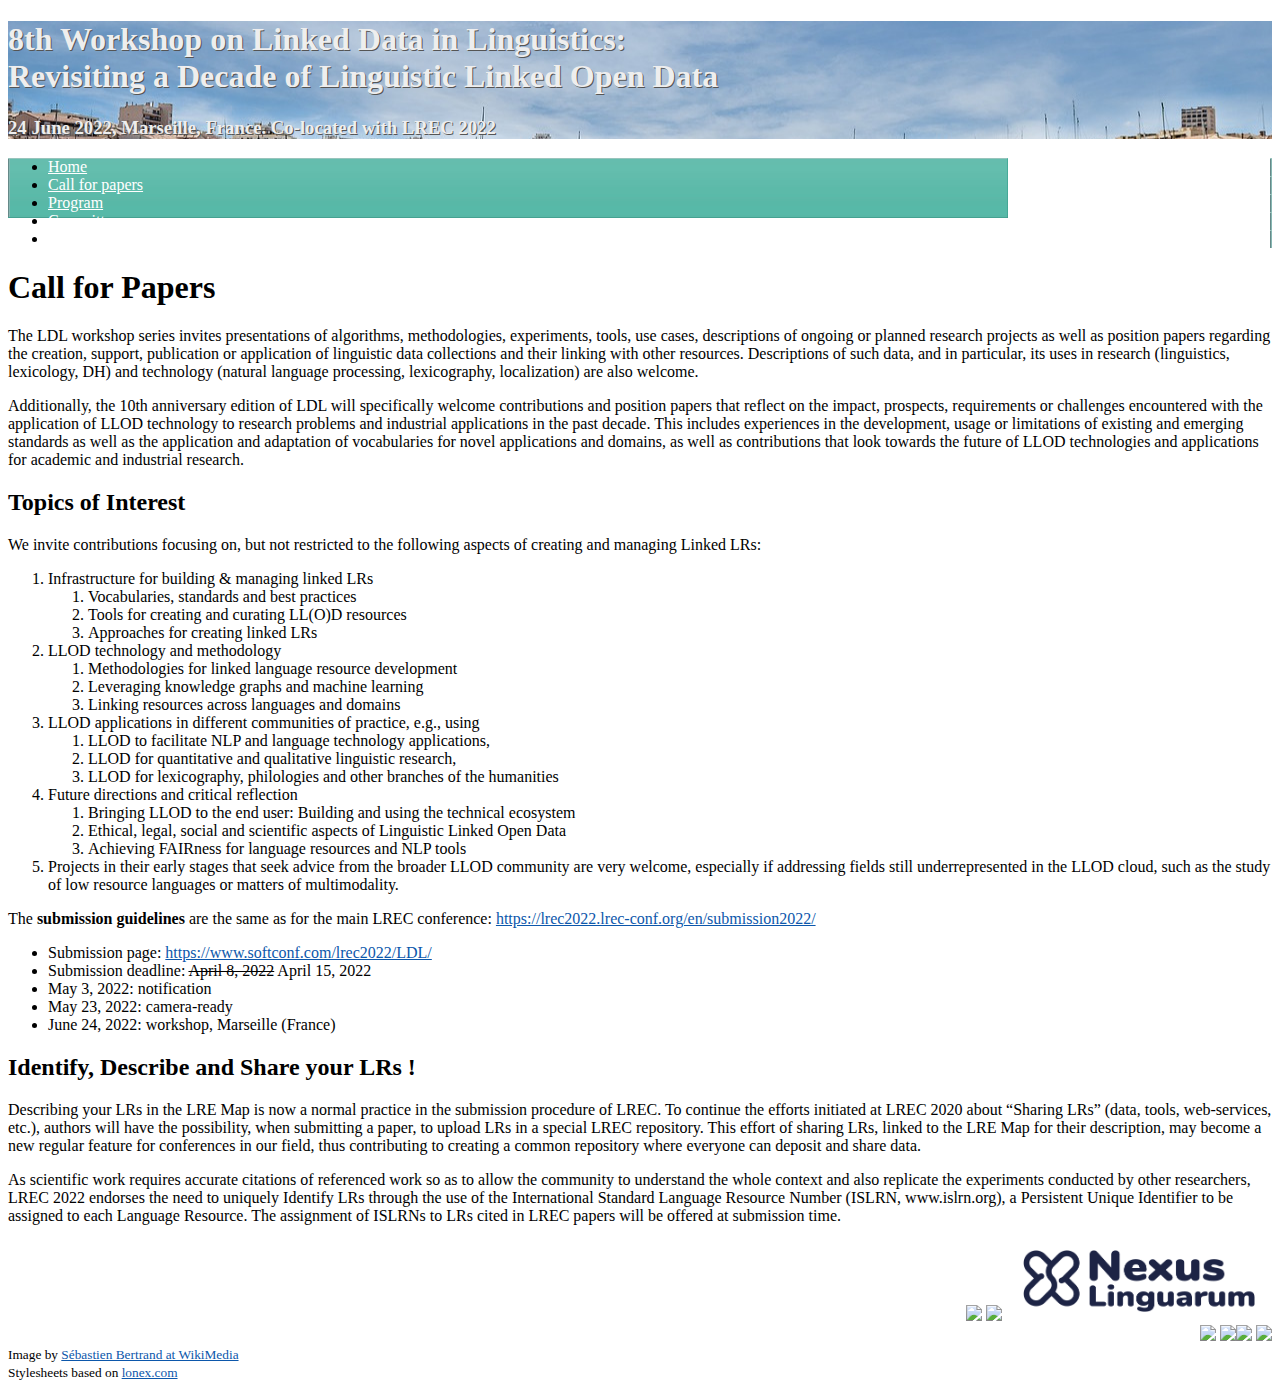
==== commit f6cddd30: "Merge pull request #1 from max-ionov/main" ====
--- a/cfp.html
+++ b/cfp.html
@@ -82,7 +82,7 @@
 <p>The <b>submission guidelines</b> are the same as for the main LREC conference: <a href="https://lrec2022.lrec-conf.org/en/submission2022/">https://lrec2022.lrec-conf.org/en/submission2022/</a>
 <ul>
 <li>Submission page: <a href="https://www.softconf.com/lrec2022/LDL/">https://www.softconf.com/lrec2022/LDL/</a></li>
-<li>Submission deadline: April 8, 2022</li>
+<li>Submission deadline: <s>April 8, 2022</s> April 15, 2022</li>
 <li>May 3, 2022: notification
 <li>May 23, 2022: camera-ready
 <li>June 24, 2022: workshop, Marseille (France)
